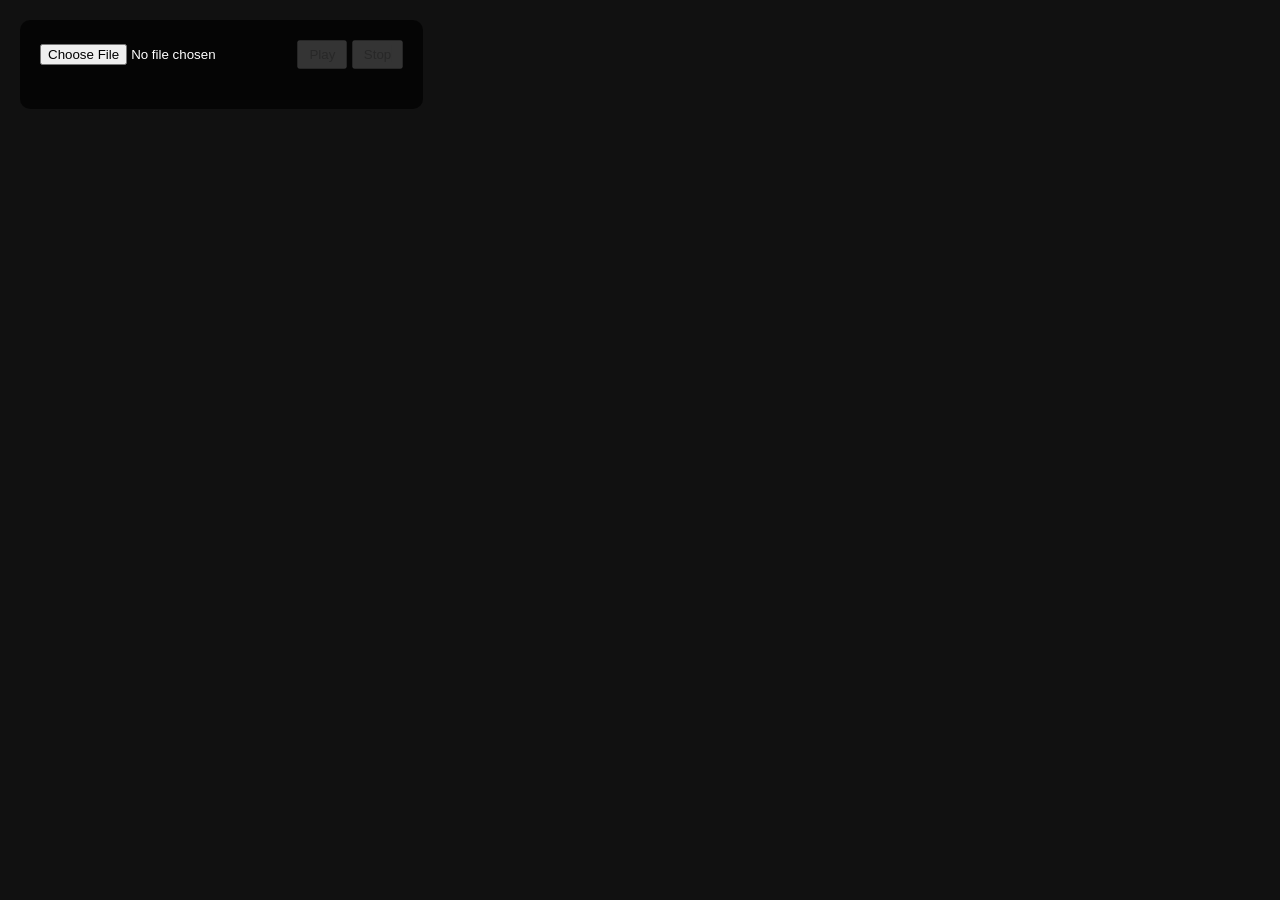
==== index.html @ ca3fcf83 "1st Push" ====
<!DOCTYPE html>
<html lang="en">
  <head>
    <meta charset="UTF-8" />
    <meta name="viewport" content="width=device-width, initial-scale=1.0" />
    <title>Dynamic Audio Spectrum Visualization 1</title>
    <link href="css/style.css" rel="stylesheet" />
  </head>
  <body>
    <div class="controls">
      <div class="file-input">
        <input type="file" id="audioFile" accept=".wav" />
        <button id="playButton" disabled>Play</button>
        <button id="stopButton" disabled>Stop</button>
      </div>
    </div>
    <canvas id="canvas"></canvas>
    <script src="js/audioEngine.js"></script>
  </body>
</html>
---- css/style.css ----
body {
    margin: 0;
    font-family: Arial, sans-serif;
    background-color: #111;
    color: #fff;
  }
  .controls {
    position: absolute;
    top: 20px;
    left: 20px;
    z-index: 10;
    background: rgba(0, 0, 0, 0.7);
    padding: 20px;
    border-radius: 10px;
  }
  .file-input {
    margin-bottom: 20px;
  }
  button {
    padding: 5px 10px;
    cursor: pointer;
  }
  button:disabled {
    cursor: not-allowed;
    opacity: 0.5;
  }
  canvas {
    position: absolute;
    top: 0;
    left: 0;
    width: 100%;
    height: 100%;
  }
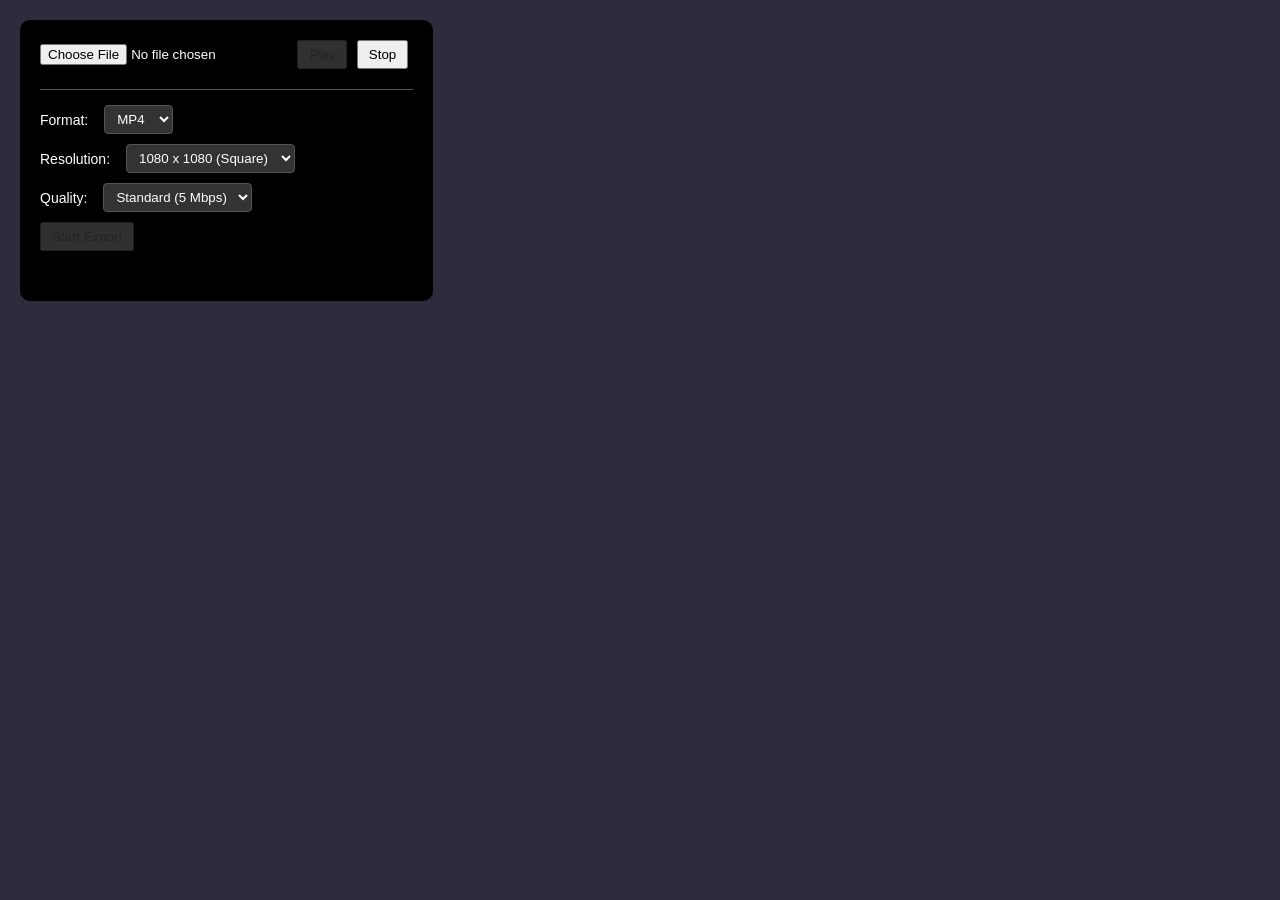
==== commit 470e1164: "update" ====
--- a/index.html
+++ b/index.html
@@ -1,9 +1,13 @@
-<!DOCTYPE html>
+<!doctype html>
 <html lang="en">
   <head>
     <meta charset="UTF-8" />
     <meta name="viewport" content="width=device-width, initial-scale=1.0" />
     <title>Dynamic Audio Spectrum Visualization 1</title>
+    <link
+      href="data:image/svg+xml,<svg xmlns='http://www.w3.org/2000/svg' viewBox='0 0 100 100'><rect fill='%23111' width='100' height='100'/><line x1='10' y1='50' x2='90' y2='50' stroke='%23f00' stroke-width='2'/></svg>"
+      rel="icon"
+    />
     <link href="css/style.css" rel="stylesheet" />
   </head>
   <body>
@@ -11,7 +15,39 @@
       <div class="file-input">
         <input type="file" id="audioFile" accept=".wav" />
         <button id="playButton" disabled>Play</button>
-        <button id="stopButton" disabled>Stop</button>
+        <button id="stopButton">Stop</button>
+      </div>
+      <div class="export-section">
+        <div class="export-row">
+          <label for="videoFormat">Format:</label>
+          <select id="videoFormat">
+            <option value="mp4">MP4</option>
+            <option value="mov">MOV</option>
+          </select>
+        </div>
+        <div class="export-row">
+          <label for="videoResolution">Resolution:</label>
+          <select id="videoResolution">
+            <option value="1080x1080">1080 x 1080 (Square)</option>
+            <option value="1920x1080">1920 x 1080 (Full HD)</option>
+            <option value="1280x720">1280 x 720 (HD)</option>
+            <option value="2560x1440">2560 x 1440 (1440p)</option>
+            <option value="3840x2160">3840 x 2160 (4K)</option>
+          </select>
+        </div>
+        <div class="export-row">
+          <label for="videoQuality">Quality:</label>
+          <select id="videoQuality">
+            <option value="standard">Standard (5 Mbps)</option>
+            <option value="high">High (10 Mbps)</option>
+            <option value="ultra">Ultra (20 Mbps)</option>
+          </select>
+        </div>
+        <button id="startExport" disabled>Start Export</button>
+        <button id="stopExport" disabled style="display: none">
+          Stop & Download
+        </button>
+        <div id="exportStatus" class="export-status"></div>
       </div>
     </div>
     <canvas id="canvas"></canvas>
--- a/css/style.css
+++ b/css/style.css
@@ -1,28 +1,62 @@
 body {
     margin: 0;
     font-family: Arial, sans-serif;
-    background-color: #111;
-    color: #fff;
+    background-color: #2d2b3c;
+    color: #ffffff;
   }
   .controls {
     position: absolute;
     top: 20px;
     left: 20px;
     z-index: 10;
-    background: rgba(0, 0, 0, 0.7);
+    background: rgb(0, 0, 0);
     padding: 20px;
     border-radius: 10px;
   }
-  .file-input {
+  .file-input {  
     margin-bottom: 20px;
   }
   button {
     padding: 5px 10px;
     cursor: pointer;
+    margin-right: 5px;
   }
   button:disabled {
     cursor: not-allowed;
     opacity: 0.5;
+  }
+  button#stopButton {
+    cursor: pointer;
+  }
+  .export-section {
+    margin-top: 15px;
+    border-top: 1px solid #555;
+    padding-top: 15px;
+  }
+  label {
+    margin-right: 8px;
+    font-size: 14px;
+  }
+  select {
+    padding: 5px 8px;
+    margin-right: 8px;
+    background-color: #333;
+    color: #fff;
+    border: 1px solid #555;
+    border-radius: 4px;
+    cursor: pointer;
+  }
+  .export-row {
+    margin-bottom: 10px;
+    display: flex;
+    align-items: center;
+    gap: 8px;
+  }
+  .export-status {
+    margin-top: 10px;
+    font-size: 12px;
+    color: #aaa;
+    height: 20px;
   }
   canvas {
     position: absolute;
